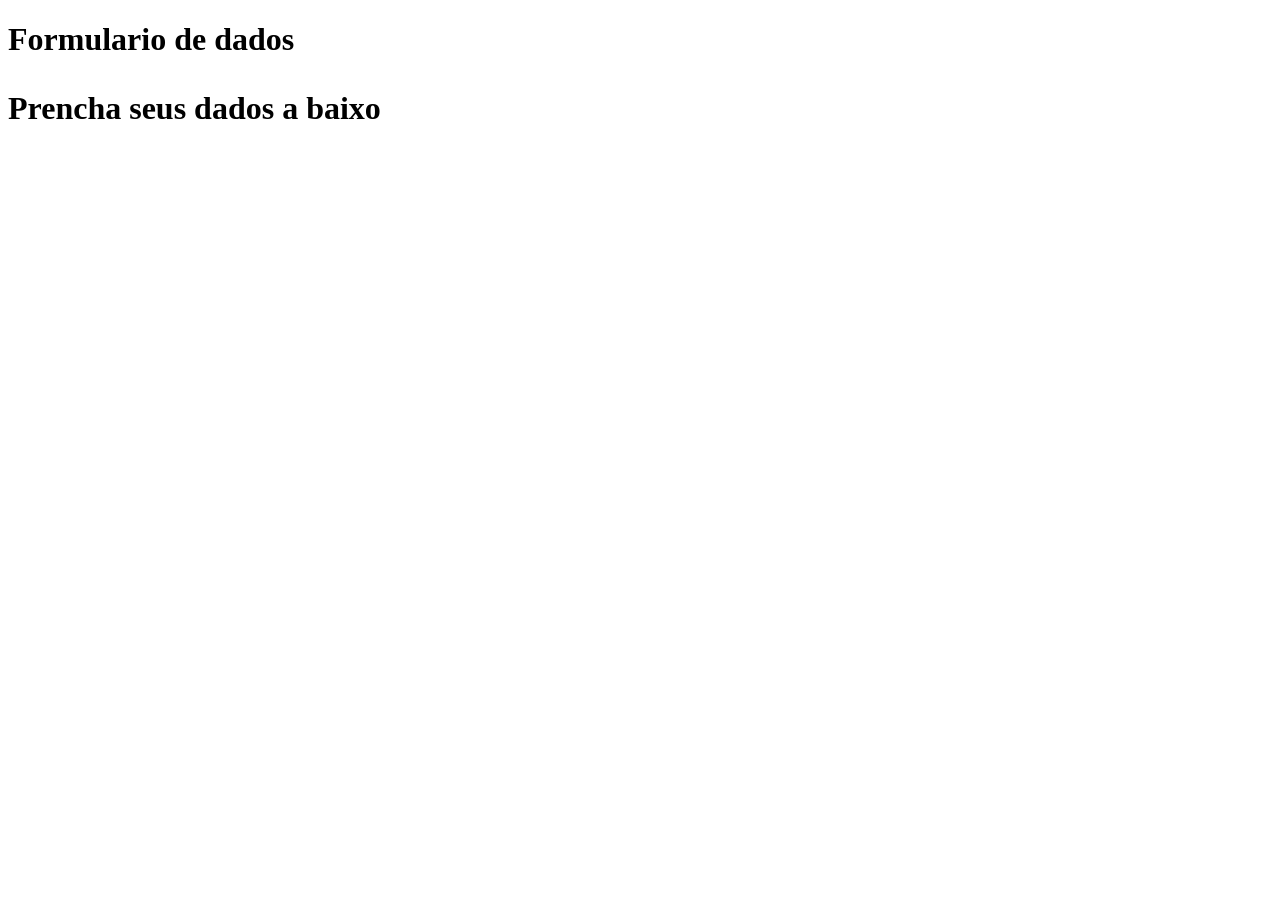
==== Aula-HTML/formulario.html @ 794f22af "Add files via upload" ====
<!DOCTYPE html>
<html lang="pt-BR">
<head>
    <meta charset="UTF-8">
    <meta name="viewport" content="width=device-width, initial-scale=1.0">
    <title>Formulario</title>
</head>
<body>
    <header>
        <h1>Formulario de dados</h1:>
            <p>Prencha seus dados a baixo</p>
    </header>

    <forms>
        


    </forms>
    
</body>
</html>
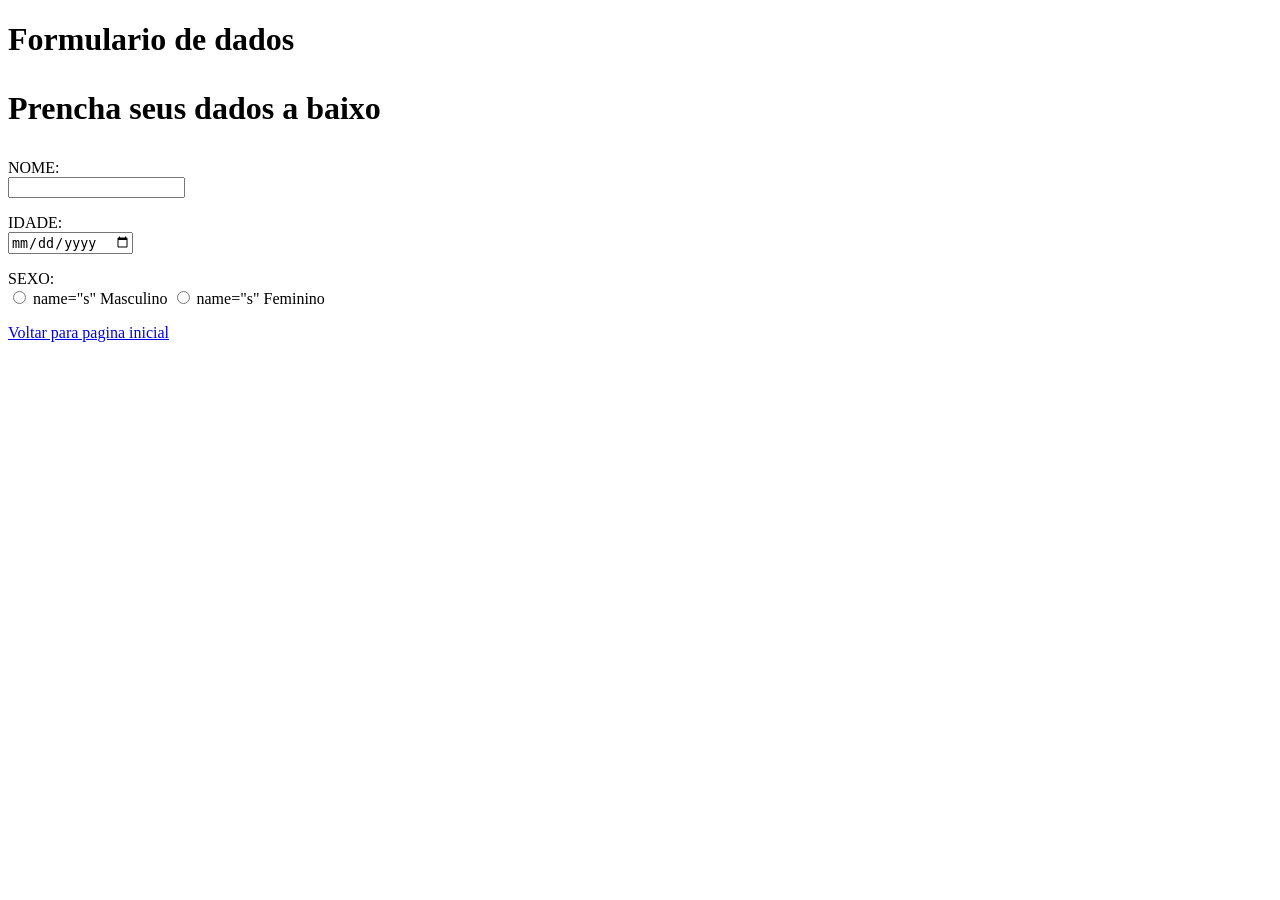
==== commit 8fd6295b: "Create form with input fields for user data Added form elements for user input including name, age, " ====
--- a/Aula-HTML/formulario.html
+++ b/Aula-HTML/formulario.html
@@ -12,10 +12,31 @@
     </header>
 
     <forms>
-        
+        <label> NOME: </label> <br>
+        <input type="text" />
+        <p>
+
+        <label> IDADE: </label> <br>
+        <input type="date" />
+        <p>
+
+        <label> SEXO: </label> <br>
+        <input type="radio"/> name="s" <label>Masculino</label>
+        <input type="radio"/> name="s" <label>Feminino</label>
 
 
     </forms>
+
+    <p>
+        <a href="index.html"> Voltar para pagina inicial </a>
+    </p>
+
+    <!-- Rodapé -->
+
+    <!--<footer>
+        <p><a href="#">Voltar ao topo</a></p>
+    </footer> -->
     
 </body>
-</html>+
+</html>
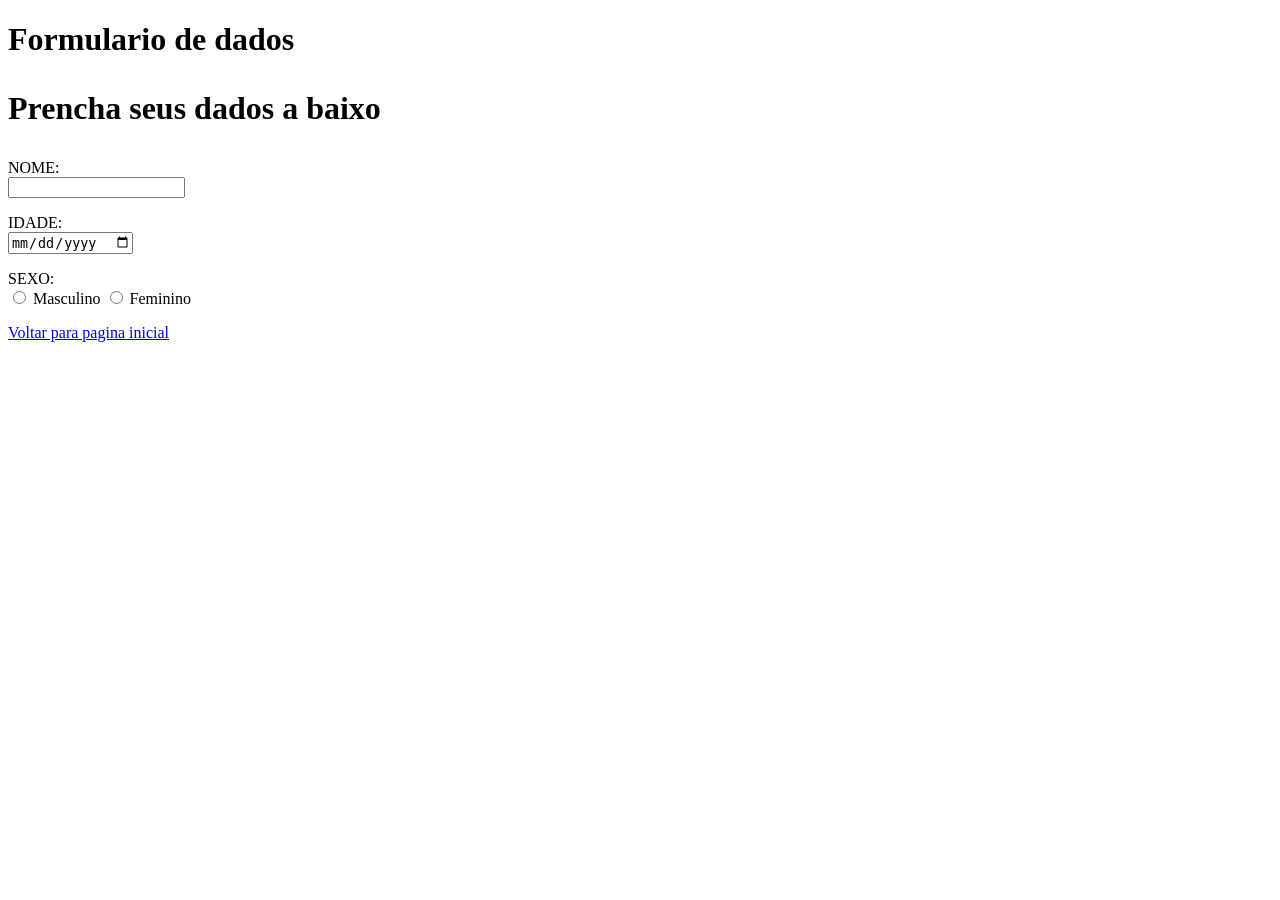
==== commit 98d47851: "Fix HTML structure and form elements" ====
--- a/Aula-HTML/formulario.html
+++ b/Aula-HTML/formulario.html
@@ -21,8 +21,8 @@
         <p>
 
         <label> SEXO: </label> <br>
-        <input type="radio"/> name="s" <label>Masculino</label>
-        <input type="radio"/> name="s" <label>Feminino</label>
+        <input type="radio" name="s" /> <label>Masculino</label>
+        <input type="radio" name="s" /> <label>Feminino</label>
 
 
     </forms>
@@ -40,3 +40,4 @@
 </body>
 
 </html>
+
